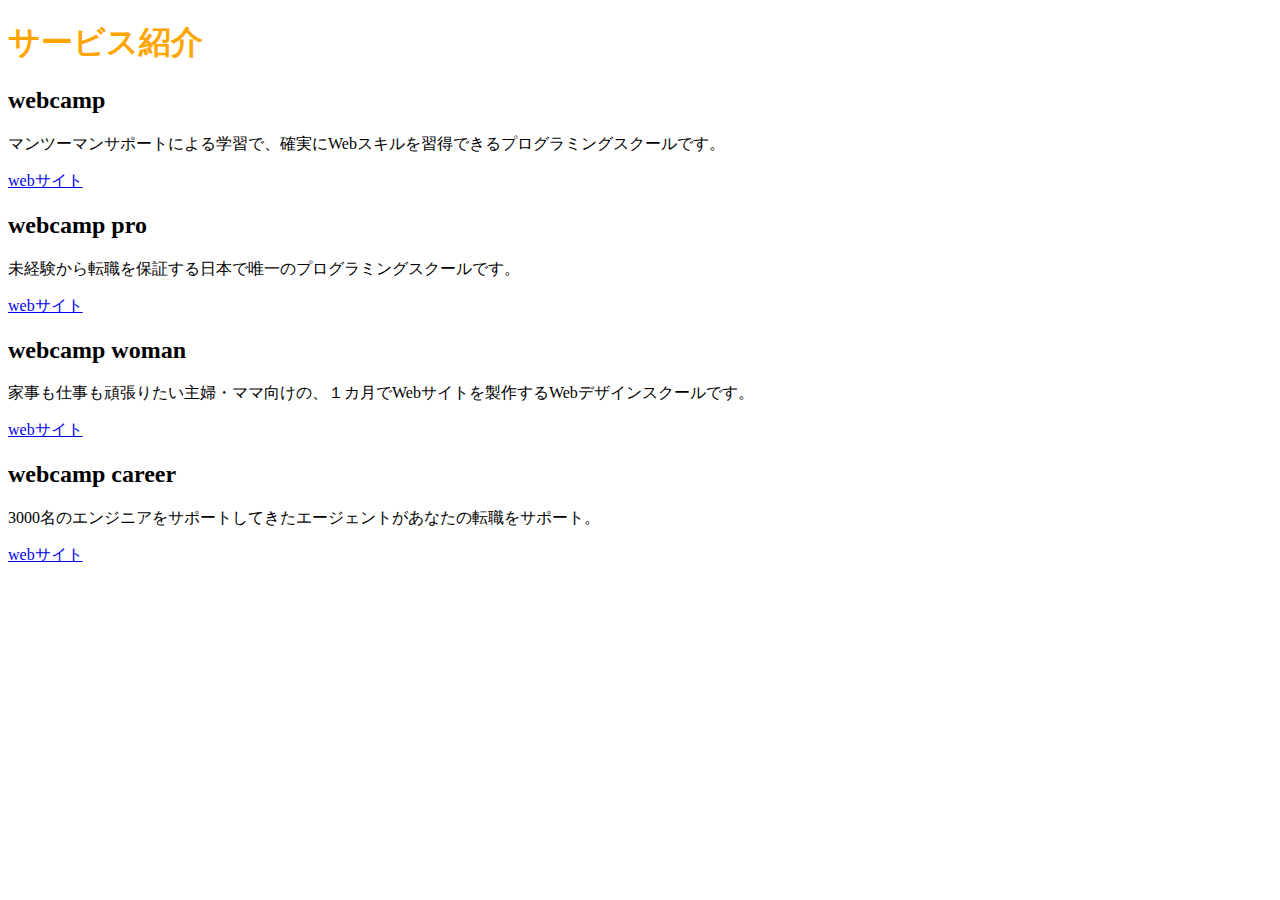
==== index.html @ f3c7c807 "[finish]1-2" ====
<!DOCTYPE html>
<html lang="ja">
  <head>
    <meta charset=UTF-8>
    <link rel="stylesheet" href="style.css">
    <title>２章演習</title>
  </head>
<body>
  <h1>
    サービス紹介
  </h1>
  <h2>
    webcamp
  </h2>
  <p>マンツーマンサポートによる学習で、確実にWebスキルを習得できるプログラミングスクールです。</p>

  <a href="https://web-camp.io/">webサイト</a>

  <h2>
    webcamp pro
  </h2>
  <p>未経験から転職を保証する日本で唯一のプログラミングスクールです。</p>

  <a href="https://web-camp.io/">webサイト</a>

  <h2>
    webcamp woman
  </h2>
  <p>家事も仕事も頑張りたい主婦・ママ向けの、１カ月でWebサイトを製作するWebデザインスクールです。</p>

  <a href="https://web-camp.io/">webサイト</a>

  <h2>
    webcamp career
  </h2>
  <p>3000名のエンジニアをサポートしてきたエージェントがあなたの転職をサポート。</p>

  <a href="https://web-camp.io/">webサイト</a>


</body>

</html>
---- style.css ----
h1 {
  color: orange;
}
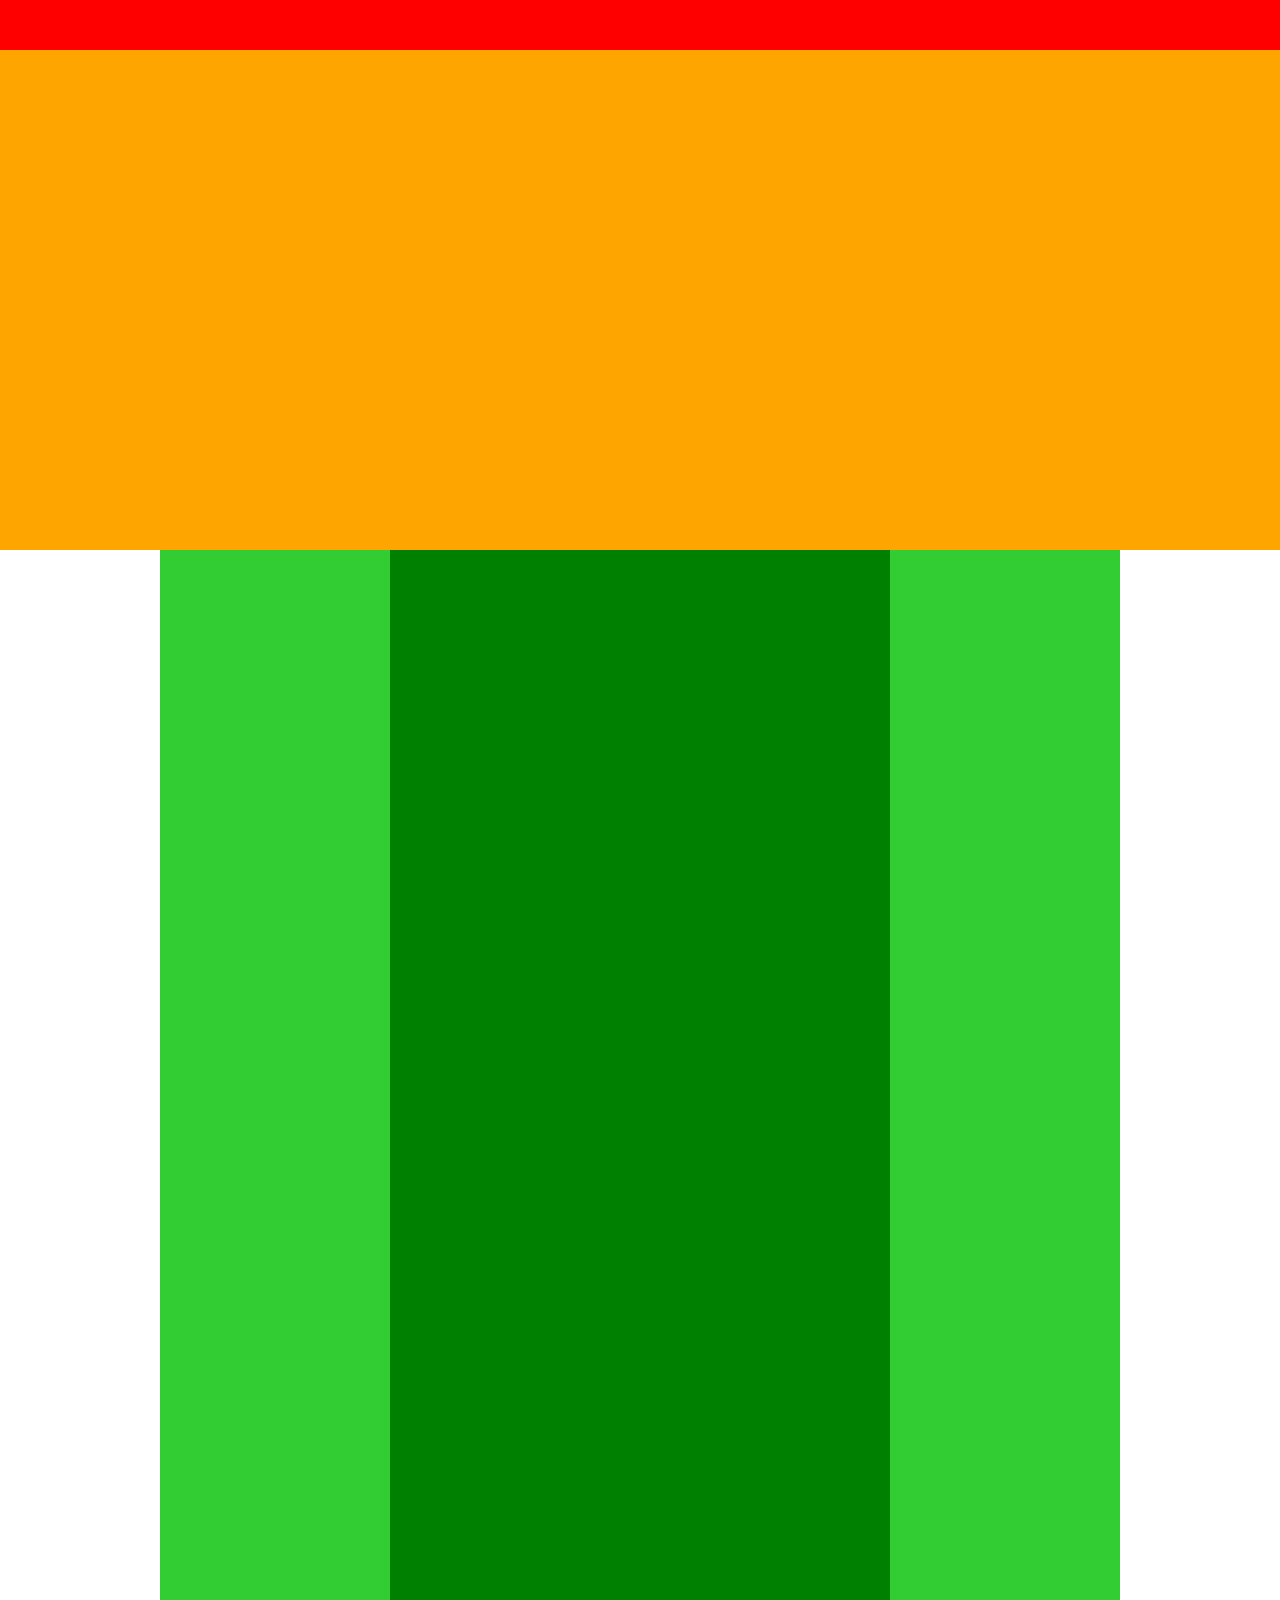
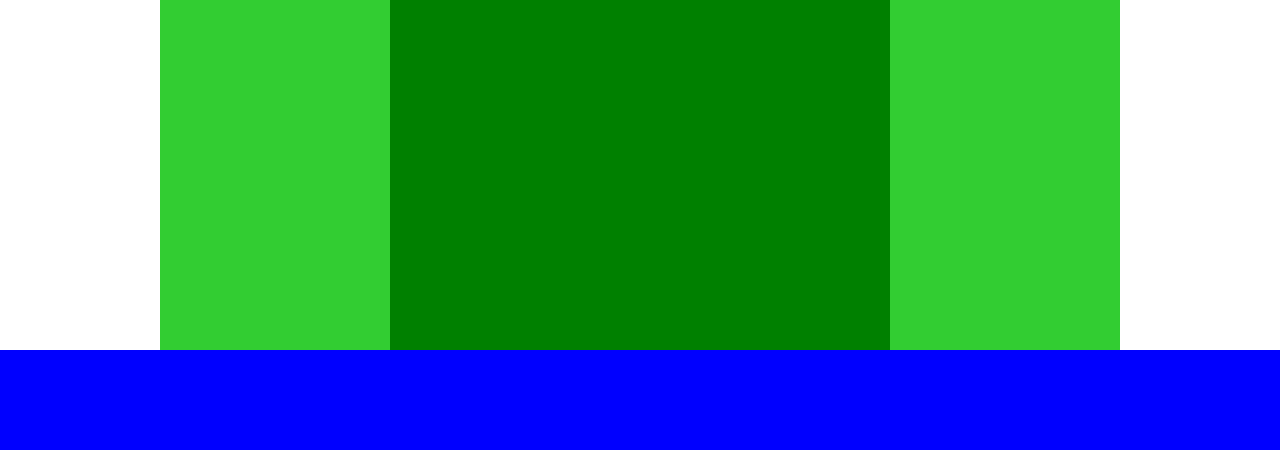
==== commit 1534e981: "[finish]1-4" ====
--- a/index.html
+++ b/index.html
@@ -1,43 +1,20 @@
 <!DOCTYPE html>
 <html lang="ja">
-  <head>
-    <meta charset=UTF-8>
-    <link rel="stylesheet" href="style.css">
-    <title>２章演習</title>
-  </head>
+
+<head>
+  <meta charset="UTF=8">
+  <link rel="stylesheet" href="style.css">
+  <title>4章演習</title>
+</head>
 <body>
-  <h1>
-    サービス紹介
-  </h1>
-  <h2>
-    webcamp
-  </h2>
-  <p>マンツーマンサポートによる学習で、確実にWebスキルを習得できるプログラミングスクールです。</p>
-
-  <a href="https://web-camp.io/">webサイト</a>
-
-  <h2>
-    webcamp pro
-  </h2>
-  <p>未経験から転職を保証する日本で唯一のプログラミングスクールです。</p>
-
-  <a href="https://web-camp.io/">webサイト</a>
-
-  <h2>
-    webcamp woman
-  </h2>
-  <p>家事も仕事も頑張りたい主婦・ママ向けの、１カ月でWebサイトを製作するWebデザインスクールです。</p>
-
-  <a href="https://web-camp.io/">webサイト</a>
-
-  <h2>
-    webcamp career
-  </h2>
-  <p>3000名のエンジニアをサポートしてきたエージェントがあなたの転職をサポート。</p>
-
-  <a href="https://web-camp.io/">webサイト</a>
-
+ <div class="header"></div>
+ <div class="main-visual"></div>
+   <div class="main">
+     <div class="slider-left"></div>
+     <div class="blog"></div>
+     <div class="slider-right"></div>
+   </div>
+   <div class="footer"></div>
 
 </body>
-
 </html>--- a/style.css
+++ b/style.css
@@ -1,3 +1,48 @@
-h1 {
-  color: orange;
+* {
+  margin: 0;
+  padding: 0;
+  box-sizing: border-box;
 }
+
+.header {
+  width: 100%;
+  height: 50px;
+  background-color: red;
+}
+
+.main-visual {
+  width: 100%;
+  height: 500px;
+  background-color: orange;
+}
+
+.main {
+  width: 960px;
+  margin: 0 auto;
+  display: flex;
+  justify-content: center;
+}
+
+.slider-left {
+  width: 230px;
+  height: 1400px;
+  background-color: limegreen;
+}
+
+.blog {
+  width: 500px;
+  height: 1400px;
+  background-color: green;
+}
+
+.slider-right {
+  width: 230px;
+  height: 1400px;
+  background-color: limegreen;
+}
+
+.footer {
+  width: 100%;
+  height: 100px;
+  background-color: blue;
+}
